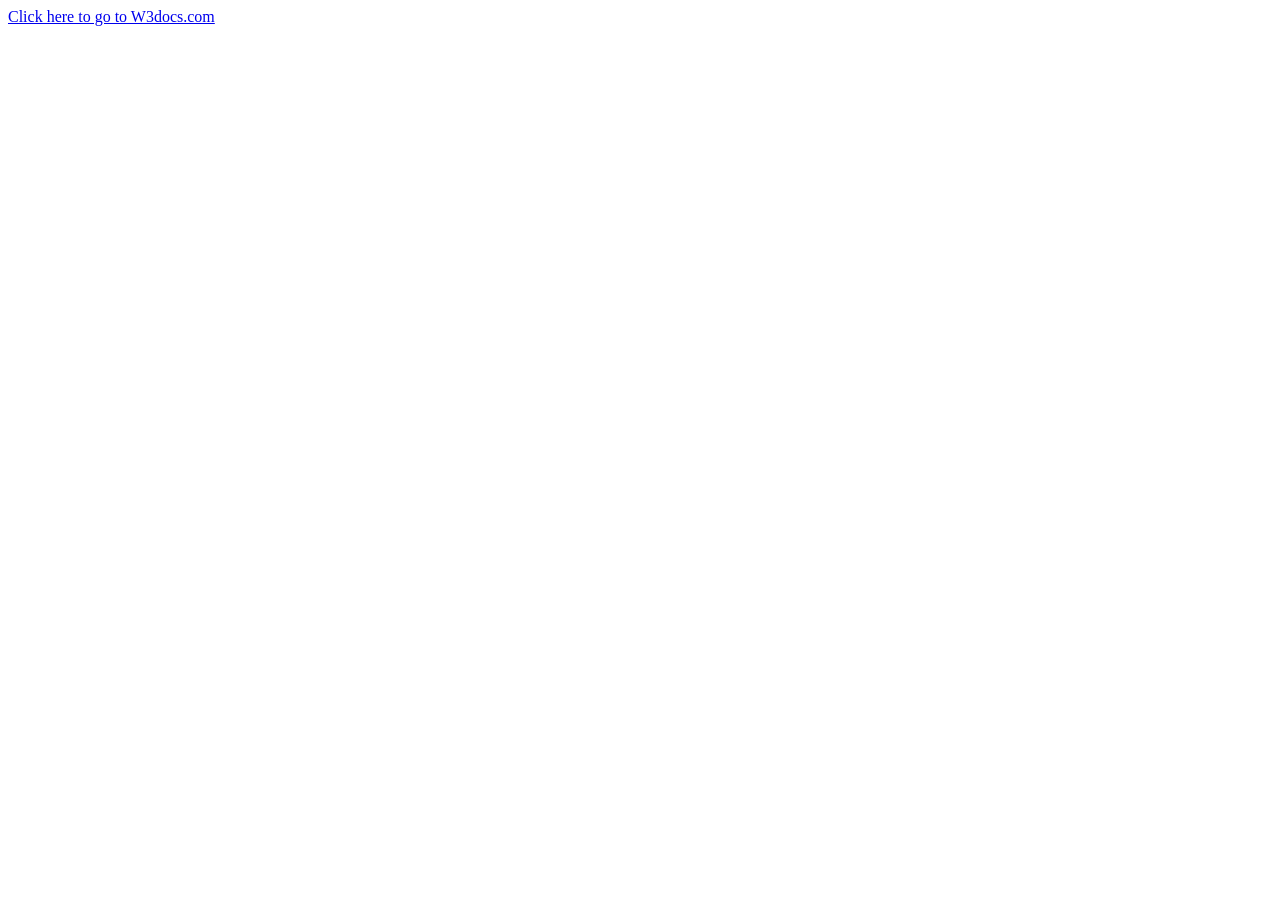
==== index.html @ b1fe9c3a "Create index.html" ====
<!DOCTYPE html>
<html>
  <head>
    <title>Abaixo estão os links dos meus projetos:</title>
  </head>
  <body>
    <a href="/papagaio.html" target="_blank">Click here to go to W3docs.com</a>
  </body>
</html>
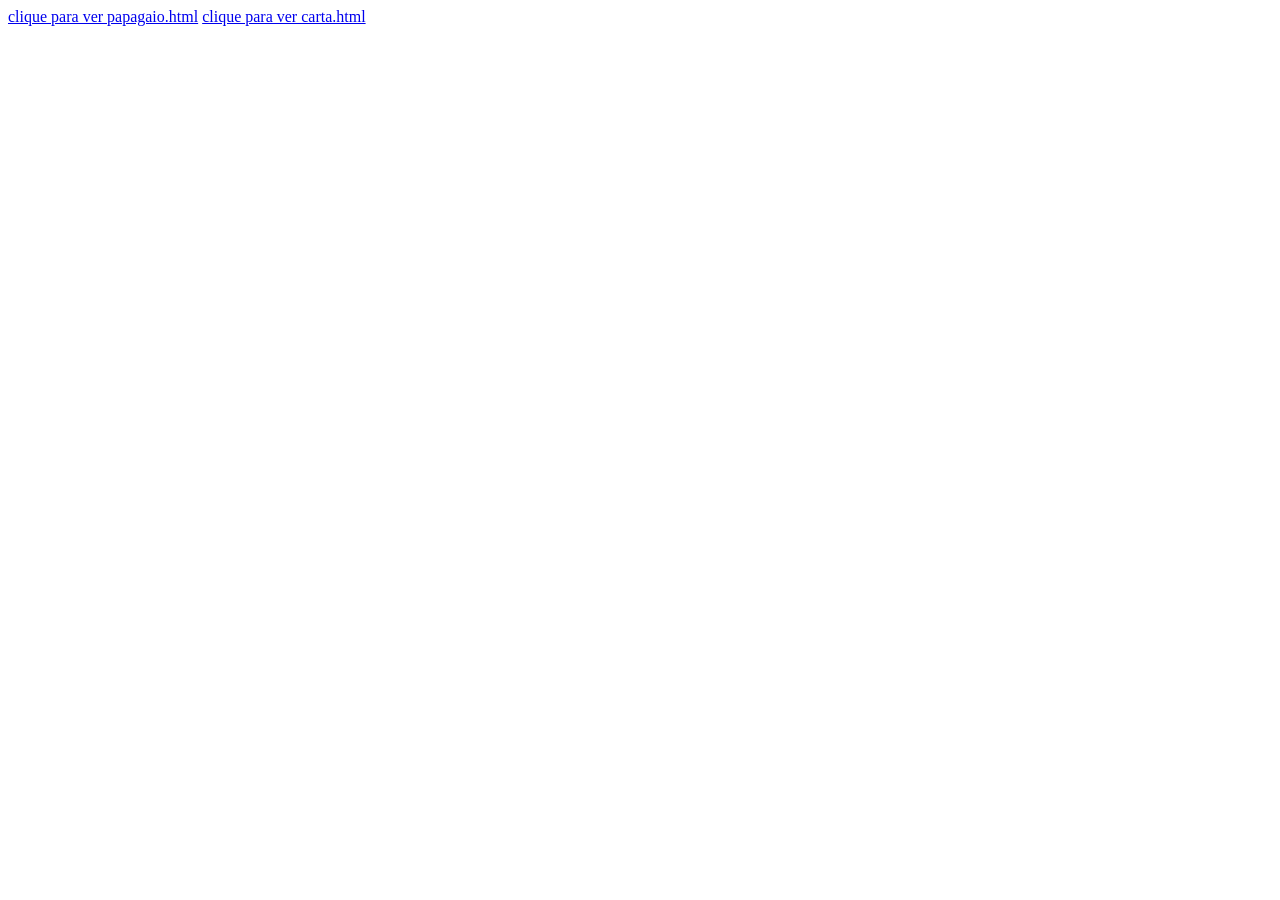
==== commit 261d8a01: "Update links in index.html to Portuguese text" ====
--- a/index.html
+++ b/index.html
@@ -4,6 +4,7 @@
     <title>Abaixo estão os links dos meus projetos:</title>
   </head>
   <body>
-    <a href="/papagaio.html" target="_blank">Click here to go to W3docs.com</a>
+    <a href="/papagaio.html" target="_blank">clique para ver papagaio.html</a>
+    <a href="/carta.html" target="_blank">clique para ver carta.html</a>
   </body>
 </html>
